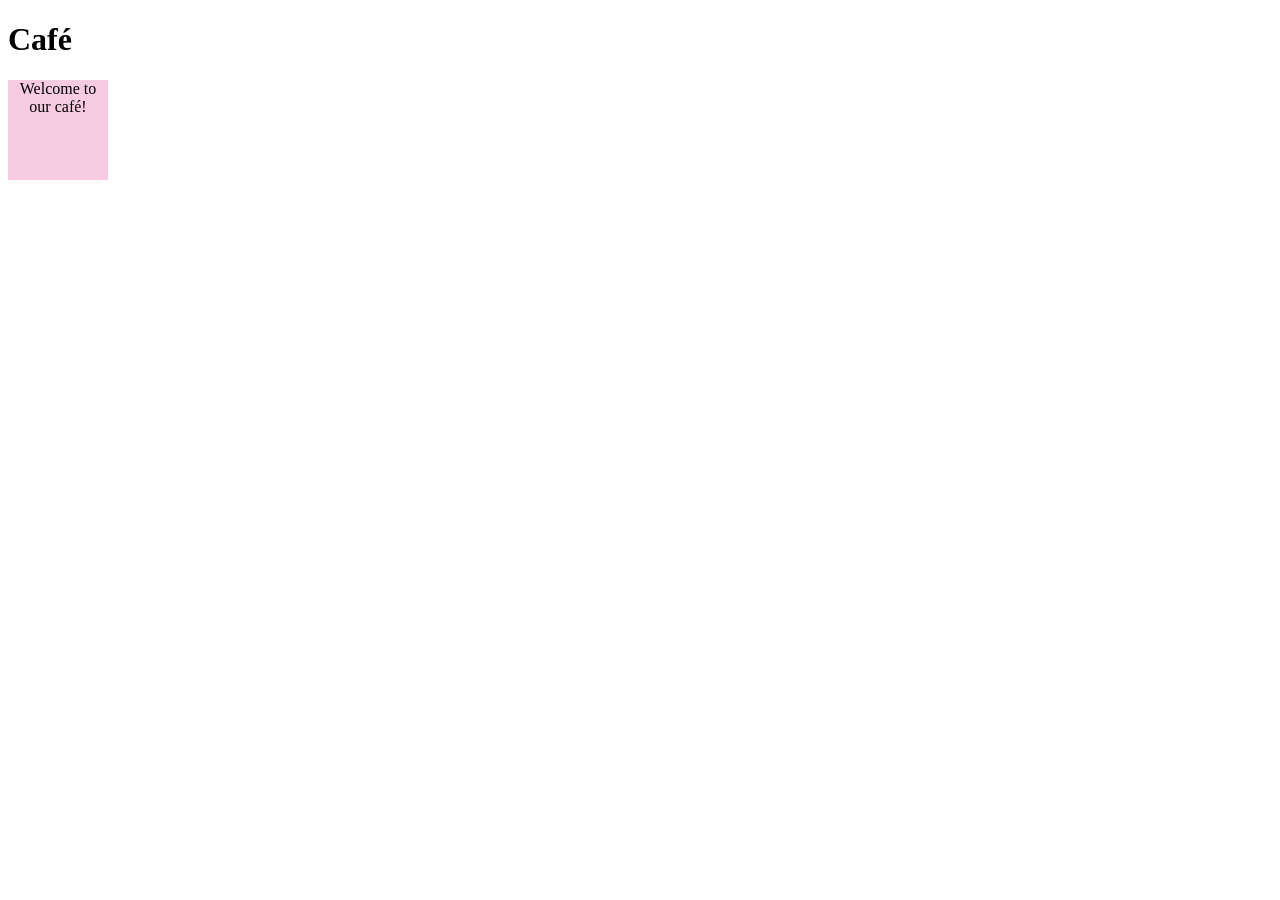
==== Final_project/index.html @ c4a85729 "Add initial HTML and CSS files for café website, including structure and animation" ====
<!DOCTYPE html>
<html lang="EN">
<head>
<meta charset="UTF-8"> <!--ääkköset näkyvät oikein-->
<meta name="viewport" content="width=device-width, initial-scale=1.0"> <!--mahdollistaa verkkosivun mukautumisen eri näyttökokoihin-->
<title> Café </title>
<link rel="stylesheet" href="./style.css"> <!--linkitetään ulkoinen CSS-tiedosto-->
</head>
<body>
    <header>
        <h1>Café</h1>
        <div class="animation-box"> Welcome to our café!</div>
    </header>
    
    
</body>
</html>
---- Final_project/style.css ----
.animation-box {
  width: 100px;
  height: 100px;
  background-color: rgb(247, 203, 225);
  animation: move down 2s infinite alternate;
  position: relative;
  text-align: center;
}
@keyframes move {
  from {
    top: 0;
  }
  to {
    top: 100px;
  }
}
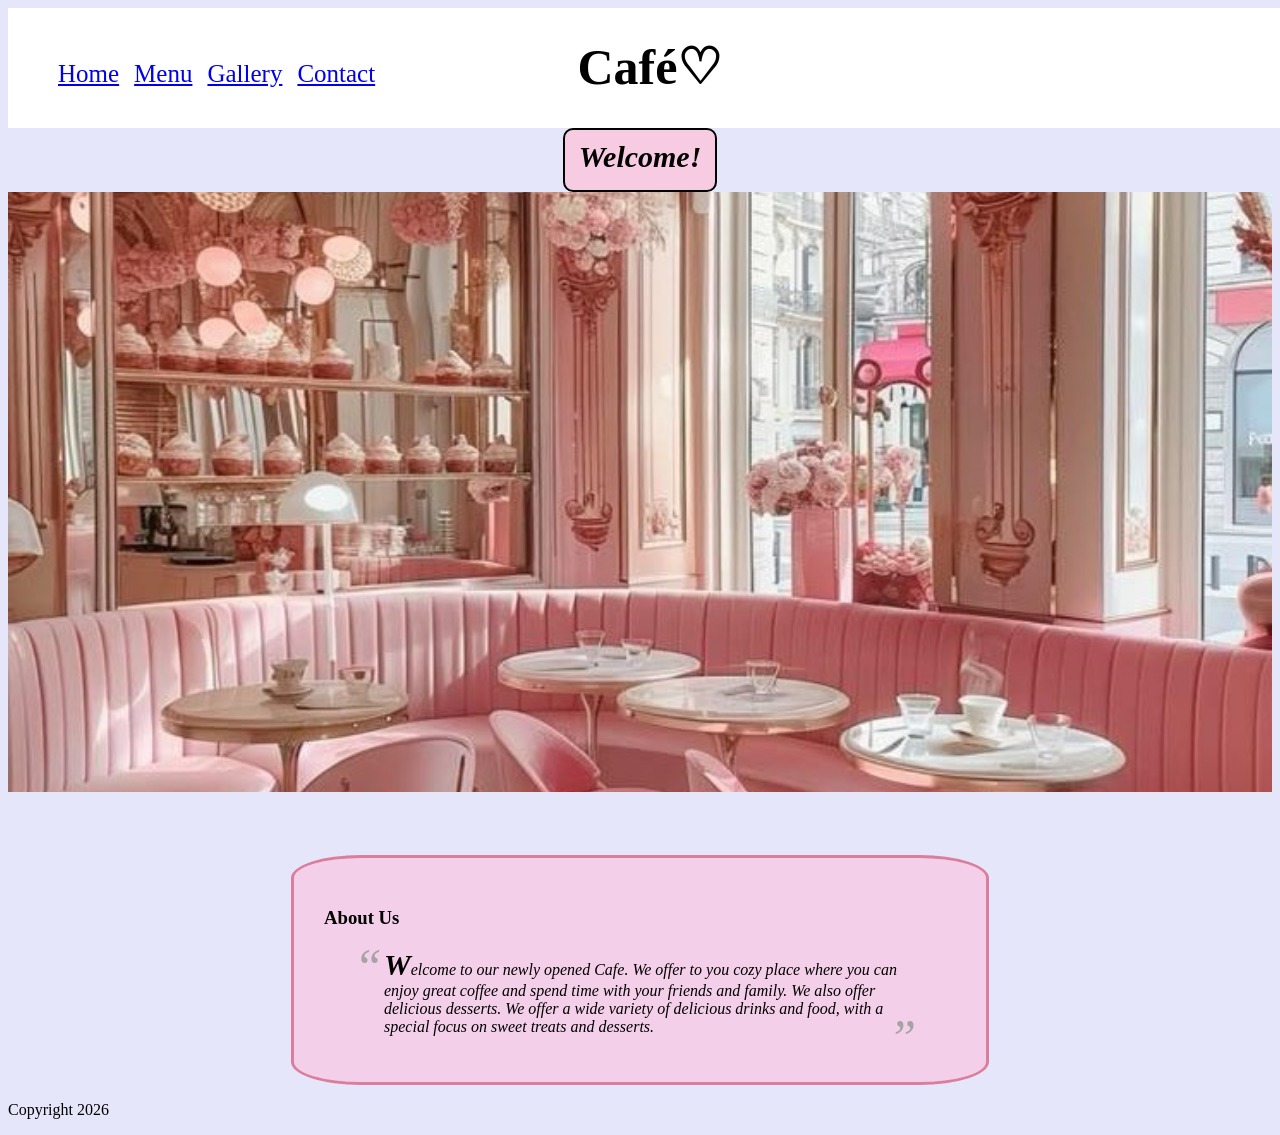
==== commit 2ff00922: "Add initial HTML structure and CSS styles for Bootstrap project - Created index.html with Bootstrap " ====
--- a/Final_project/index.html
+++ b/Final_project/index.html
@@ -1,17 +1,50 @@
 <!DOCTYPE html>
 <html lang="EN">
+
 <head>
-<meta charset="UTF-8"> <!--ääkköset näkyvät oikein-->
-<meta name="viewport" content="width=device-width, initial-scale=1.0"> <!--mahdollistaa verkkosivun mukautumisen eri näyttökokoihin-->
-<title> Café </title>
-<link rel="stylesheet" href="./style.css"> <!--linkitetään ulkoinen CSS-tiedosto-->
+    <meta charset="UTF-8"> <!--ääkköset näkyvät oikein-->
+    <meta name="viewport" content="width=device-width, initial-scale=1.0">
+    <!--mahdollistaa verkkosivun mukautumisen eri näyttökokoihin-->
+    <title> Café </title>
+    <link rel="stylesheet" href="./style.css"> <!--linkitetään ulkoinen CSS-tiedosto-->
+    
 </head>
+
 <body>
     <header>
-        <h1>Café</h1>
-        <div class="animation-box"> Welcome to our café!</div>
+        <div class="top-bar">
+            <h1>Café</h1>
+            <nav class="responsive-nav"> <!--navigointipalkki-->
+                <button class="menu-toggle">☰ Menu</button> <!--valikkopainike-->
+                <ul class="nav-list">  <!--navigointilista-->
+                    <li><a href="./index.html">Home</a></li>
+                    <li><a href="./menu.html">Menu</a></li>
+                    <li><a href="./gallery.html">Gallery</a></li>
+                    <li><a href="./contact.html">Contact</a></li>
+                </ul>
+        </nav>
+        </div>
+       <div class="animation-box"> Welcome!</div>
     </header>
+        <div class="home-image">     <!--etusivun taustakuva--> 
+     <img src="./images/Kahvila.jpg" alt= "A photo of cafe">
+    </div>
+       
+    </header>
+    <main>
+        <div class="content-box">
+        <h3> About Us</h3>
+        <blockquote class="quote"> Welcome to our newly opened Cafe. We offer to you cozy place where you can enjoy great coffee and
+            spend time with your friends and family. We also offer delicious desserts. 
+            We offer a wide variety of delicious drinks and food, with a special focus on sweet treats and desserts.
+        </blockquote>
+        </div>
     
-    
+    </main>
+    <footer>
+    <p> Copyright 2026 </p>
+    </footer>
+
 </body>
+
 </html>
--- a/Final_project/style.css
+++ b/Final_project/style.css
@@ -1,10 +1,35 @@
-.animation-box {
-  width: 100px;
-  height: 100px;
+body {
+    background-color:lavender;
+  
+}
+
+
+h1::after {        /* h1 otsikon jälkeen tulee sydän-merkki */
+  content: '\2661';
+  color:black;
+}
+h1 {         /*teksi on sivuston keskellä ylhäällä */
+  text-align: center;
+  font-size: 50px;
+  color: rgb(0, 0, 0);
+  margin-top: 20px;
+
+}
+
+.animation-box {      /* tekstilaatikko, joka liikkuu ylös ja alas */
+  width: 150px;
+  height: 50px;
   background-color: rgb(247, 203, 225);
-  animation: move down 2s infinite alternate;
+  animation: move  3s infinite alternate;
   position: relative;
   text-align: center;
+  font-size: 30px;
+  margin:auto;
+  padding-top: 10px;
+  font-style: italic;
+  font-weight: bold;  /* fontin lihavointi */
+  border-radius: 10px;  /* pyöristetyt kulmat */
+  border: solid 2px black;  /* reunus */
 }
 @keyframes move {
   from {
@@ -13,4 +38,148 @@
   to {
     top: 100px;
   }
-}+
+}
+.responsive-nav .nav-list {   /* navigointivalikoima */
+      display: flex;
+      list-style: none;
+      gap: 15px;
+      margin-top: -70px;
+      font-size: 25px;
+      position: relative;
+      
+      
+      
+      
+    }
+    
+    @media (max-width: 600px) {
+      .responsive-nav .nav-list {
+        display: none;
+        
+      }
+       .responsive-nav .nav-list.active {
+        display: flex;
+        flex-direction: column;
+    }
+    
+      .responsive-nav .menu-toggle {
+        display: block;
+        margin-top: -80px;
+        font-size: 20px;
+       
+      }
+    }
+    .menu-toggle{      /*menu- painike tulee näkyviin puhelin-näytöllä*/
+        display: none;
+       } 
+       .top-bar {      /*sivuston yläpalkki*/
+    background-color: white;
+    width: 100%;
+    padding: 10px;
+    min-height: 100px;   
+    flex-wrap: wrap;
+}
+
+
+
+
+@media (max-width: 600px) {
+    .responsive-nav .nav-list {
+        display: none;
+    }
+
+    .responsive-nav .nav-list.active {
+        display: flex;
+        flex-direction: column;
+    }
+}
+
+.home-image {                   /*etusivun kuva*/
+  width: 100%;
+  height: 600px;
+  overflow: hidden;
+   
+  
+}
+.home-image img {
+    width: 100%;
+    height: 100%;
+   object-fit:cover;
+   object-position: center 60;
+   
+}
+@media (max-width: 600px) {    /*kuva mukautuu myös pienemmälle näytölle*/
+    .home-image {
+        height: 350px;
+    }
+}
+.content-box {
+  padding: 30px;
+  margin: 10px;
+  background-color: #f4cfe9;
+  border: 3px solid #db7e9d;
+  border-radius: 10%;
+  max-width: 50%;
+  margin: 10px auto;
+  margin-top: 5%;
+  
+  
+  
+}
+@media (max-width: 600px) {
+    .content-box {
+        width: 100%;
+        padding: 10px;
+        font-size: 14px;
+    }
+}
+
+.quote {
+  position: relative;
+  padding-left: 20px;
+  font-style: italic;
+
+}
+
+.quote::first-letter {
+  font-size: 30px;
+  color: black;
+  font-weight: bold;
+  font-style: italic;
+}.quote::before {
+  content: '“';
+  font-size: 50px;
+  position: absolute;
+  left: -10px;
+  top: -10px;
+  color: rgb(165, 164, 164);
+}
+
+.quote::after {
+  content: '”';
+  font-size: 50px;
+  position: absolute;
+  right: 0px;
+  bottom: -30px;
+  color: rgb(165, 164, 164);
+}  
+
+@media (max-width: 600px) {      /*jotta lainausmerkit näkyisivät oikein*/
+  .quote::after {
+    font-size: 35px;
+    right: 0;
+    bottom: -25px;
+  }
+
+  .quote {
+    padding-right: 30px;
+  }
+}
+
+      
+
+
+
+
+      
